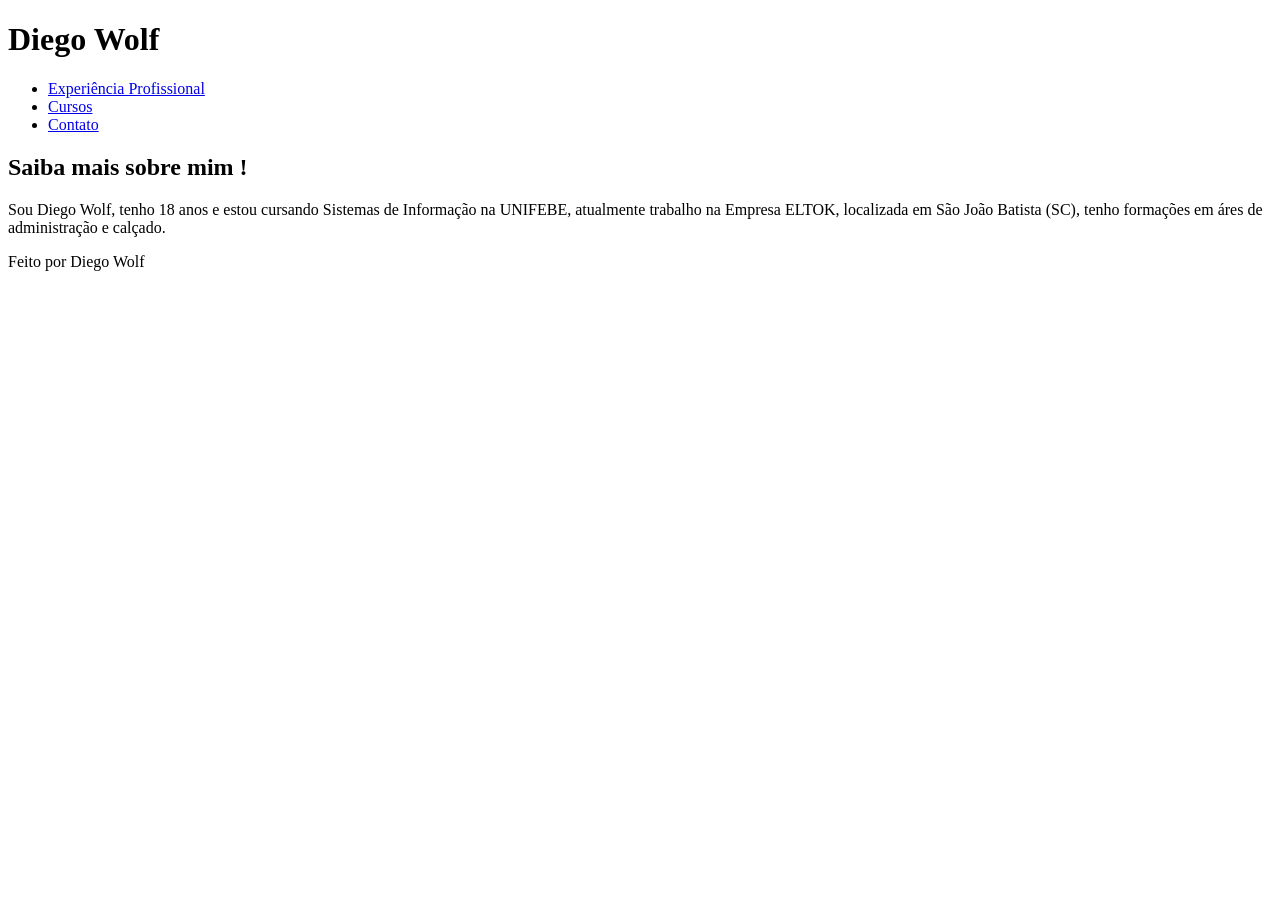
==== index.html @ 9164514c "index.html" ====
<!DOCTYPE html>
<html lang="pt-br">
<head>
    <meta charset="UTF-8">
    <meta name="viewport" content="width=device-width, initial-scale=1.0">
    <title>Site Pessoal</title>
</head>
<body>
    
    <header>
        <h1>Diego Wolf</h1>
        
        <nav>            
            <ul>

                <li><a href="experiencia.html">Experiência Profissional</a></li> <!--colocar sublinhado depois-->

                <li><a href="cursos.html">Cursos</a></li>

                <li><a href="contato.html">Contato</a></li>

            </ul>
        </nav>
        
    </header>

    <main>
        <section>
            
            <h2>Saiba mais sobre mim !</h2>     
            
            <p>Sou Diego Wolf, tenho 18 anos e estou cursando Sistemas de Informação na UNIFEBE, atualmente
             trabalho na Empresa ELTOK, localizada em São João Batista (SC), tenho formações em áres de administração e calçado.</p>
            
            
        
        </section>
    </main>

    <footer>
        <p>Feito por Diego Wolf</p>
    </footer>

</body>
</html>
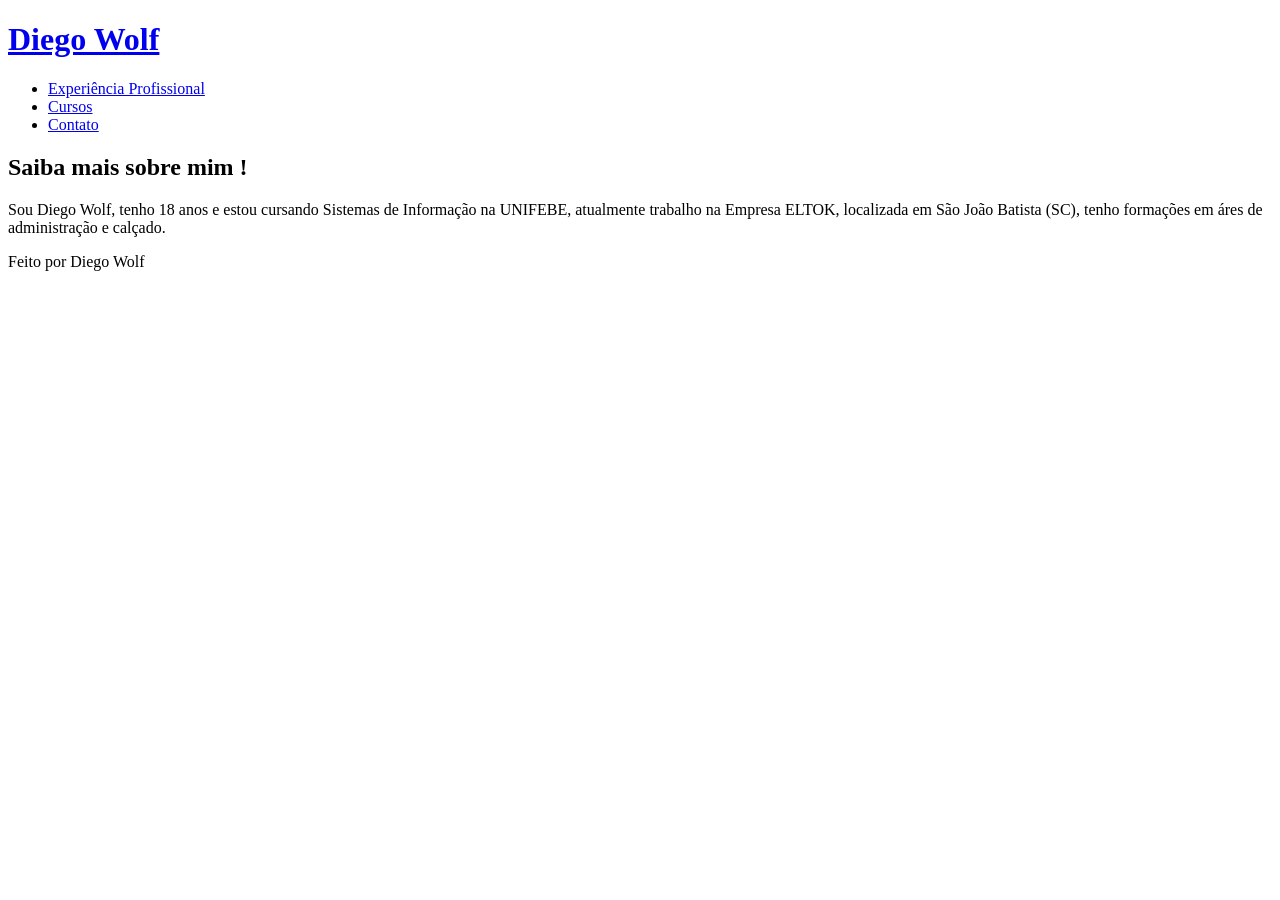
==== commit 0130afa2: "Update index.html" ====
--- a/index.html
+++ b/index.html
@@ -4,11 +4,12 @@
     <meta charset="UTF-8">
     <meta name="viewport" content="width=device-width, initial-scale=1.0">
     <title>Site Pessoal</title>
+    <link rel="stylesheet" href="style.css">
 </head>
 <body>
     
     <header>
-        <h1>Diego Wolf</h1>
+        <h1><a href="index.html">Diego Wolf</a></h1>
         
         <nav>            
             <ul>
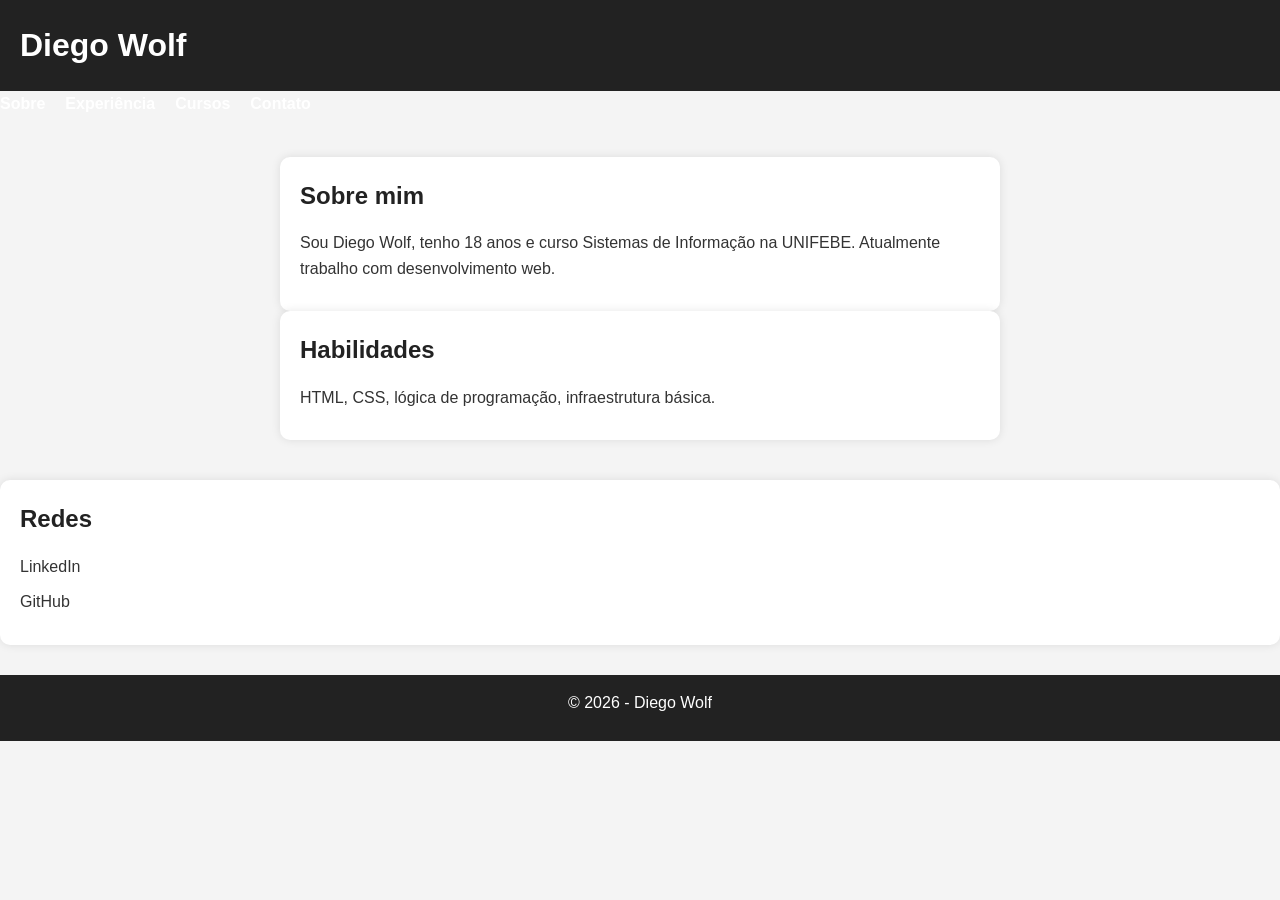
==== commit 6cd4b3a2: "Update index.html" ====
--- a/index.html
+++ b/index.html
@@ -3,44 +3,53 @@
 <head>
     <meta charset="UTF-8">
     <meta name="viewport" content="width=device-width, initial-scale=1.0">
-    <title>Site Pessoal</title>
+    <title>Diego Wolf</title>
     <link rel="stylesheet" href="style.css">
 </head>
 <body>
-    
+
+<div class="container">
+
     <header>
         <h1><a href="index.html">Diego Wolf</a></h1>
-        
-        <nav>            
+    </header>
+
+    <aside>
+        <nav>
             <ul>
-
-                <li><a href="experiencia.html">Experiência Profissional</a></li> <!--colocar sublinhado depois-->
-
+                <li><a href="index.html">Sobre</a></li>
+                <li><a href="experiencia.html">Experiência</a></li>
                 <li><a href="cursos.html">Cursos</a></li>
-
                 <li><a href="contato.html">Contato</a></li>
-
             </ul>
         </nav>
-        
-    </header>
+    </aside>
 
     <main>
         <section>
-            
-            <h2>Saiba mais sobre mim !</h2>     
-            
-            <p>Sou Diego Wolf, tenho 18 anos e estou cursando Sistemas de Informação na UNIFEBE, atualmente
-             trabalho na Empresa ELTOK, localizada em São João Batista (SC), tenho formações em áres de administração e calçado.</p>
-            
-            
-        
+            <h2>Sobre mim</h2>
+            <p>Sou Diego Wolf, tenho 18 anos e curso Sistemas de Informação na UNIFEBE. 
+            Atualmente trabalho com desenvolvimento web.</p>
+        </section>
+
+        <section>
+            <h2>Habilidades</h2>
+            <p>HTML, CSS, lógica de programação, infraestrutura básica.</p>
         </section>
     </main>
 
+    <section class="lateral">
+        <h2>Redes</h2>
+        <p>LinkedIn</p>
+        <p>GitHub</p>
+    </section>
+
     <footer>
-        <p>Feito por Diego Wolf</p>
+        <p>© 2026 - Diego Wolf</p>
     </footer>
+
+</div>
+
 
 </body>
 </html>
--- a/style.css
+++ b/style.css
@@ -0,0 +1,119 @@
+
+* {
+    margin: 0;
+    padding: 0;
+    box-sizing: border-box;
+}
+
+html, body {
+    height: 100%;
+}
+
+body {
+    display: flex;
+    flex-direction: column;
+}
+
+main {
+    flex: 1;
+}
+
+
+body {
+    font-family: Arial, Helvetica, sans-serif;
+    background-color: #f4f4f4;
+    color: #333;
+    line-height: 1.6;
+}
+
+header h1 a {
+    color: white;
+    text-decoration: none;
+}
+
+
+header {
+    background-color: #222;
+    color: white;
+    padding: 20px;
+
+    display: flex;
+    justify-content: space-between;
+    align-items: center;
+}
+
+
+header h1 {
+    margin: 0;
+}
+
+
+nav ul {
+    list-style: none;
+    display: flex;
+    gap: 20px;
+}
+
+
+nav a {
+    color: white;
+    text-decoration: none;
+    font-weight: bold;
+    position: relative;
+}
+
+
+nav a::after {
+    content: "";
+    width: 0;
+    height: 2px;
+    background: #00bcd4;
+    position: absolute;
+    left: 0;
+    bottom: -5px;
+    transition: 0.3s;
+}
+
+nav a:hover::after {
+    width: 100%;
+}
+
+
+main {
+    padding: 40px;
+    max-width: 800px;
+    margin: auto;
+}
+
+
+h2 {
+    margin-bottom: 15px;
+    color: #222;
+}
+
+section {
+    background: white;
+    padding: 20px;
+    border-radius: 10px;
+    box-shadow: 0 0 10px rgba(0,0,0,0.1);
+}
+
+
+article h2 {
+    margin-top: 20px;
+    color: #00bcd4;
+}
+
+
+p {
+    margin-bottom: 10px;
+}
+
+
+footer {
+    margin-top: 30px;
+    background: #222;
+    color: white;
+    text-align: center;
+    padding: 15px;
+}
